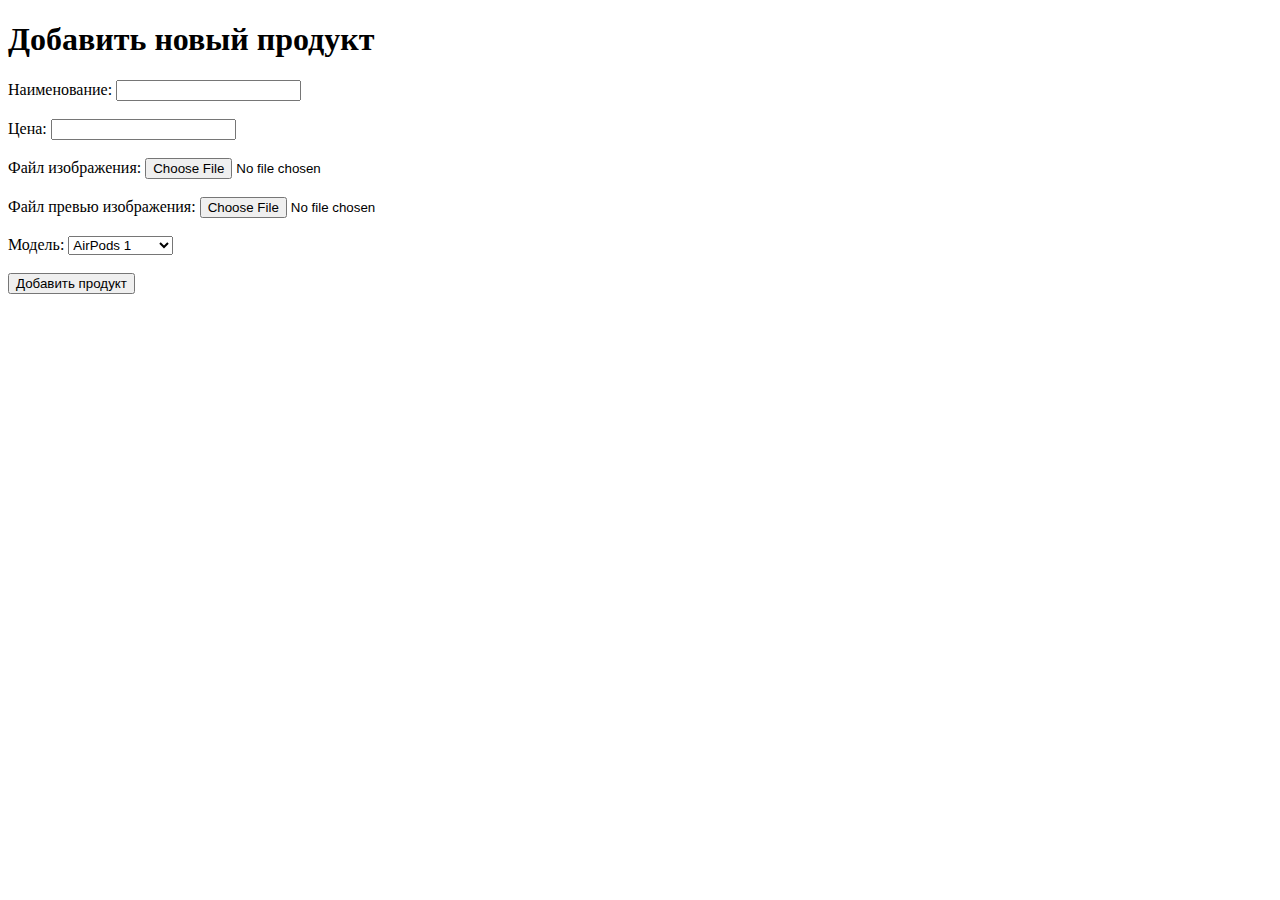
==== admin.html @ 5da68980 "big changes" ====
<!DOCTYPE html>
<html>
<head>
    <title>ADMIN PANEL</title>
    <script src="https://code.jquery.com/jquery-3.6.0.min.js"></script>
</head>
<body>
    <h1>Добавить новый продукт</h1>
    <form id="addProductForm" enctype="multipart/form-data">
        <label for="name">Наименование:</label>
        <input type="text" id="name" name="name"><br><br>
        
        <label for="price">Цена:</label>
        <input type="text" id="price" name="price"><br><br>
        
        <label for="image">Файл изображения:</label>
        <input type="file" id="image" name="image"><br><br>
        
        <label for="imagePreview">Файл превью изображения:</label>
        <input type="file" id="imagePreview" name="imagePreview"><br><br>
        
        <label for="model">Модель:</label>
        <select id="model" name="model">
            <option value="airpods 1">AirPods 1</option>
            <option value="airpods 2">AirPods 2</option>
            <option value="airpods 3">AirPods 3</option>
            <option value="airpods pro 1">AirPods Pro 1</option>
            <option value="airpods pro 2">AirPods Pro 2</option>
        </select><br><br>
        
        <input type="submit" value="Добавить продукт">
    </form>
    
    <script>
        $(document).ready(function(){
            $('#addProductForm').submit(function(e){
                e.preventDefault();
                var formData = new FormData(this);
                
                $.ajax({
                    url: 'http://localhost:8080/katalog',
                    type: 'POST',
                    data: formData,
                    cache: false,
                    contentType: false,
                    processData: false,
                    success: function(response){
                        alert('Product added successfully!');
                        // Дополнительные действия при успешном добавлении продукта
                    },
                    error: function(xhr, status, error){
                        alert('Failed to add product: ' + error); // Используем параметр error для вывода точного сообщения об ошибке
                    }
                });
            });
        });
    </script>
</body>
</html>
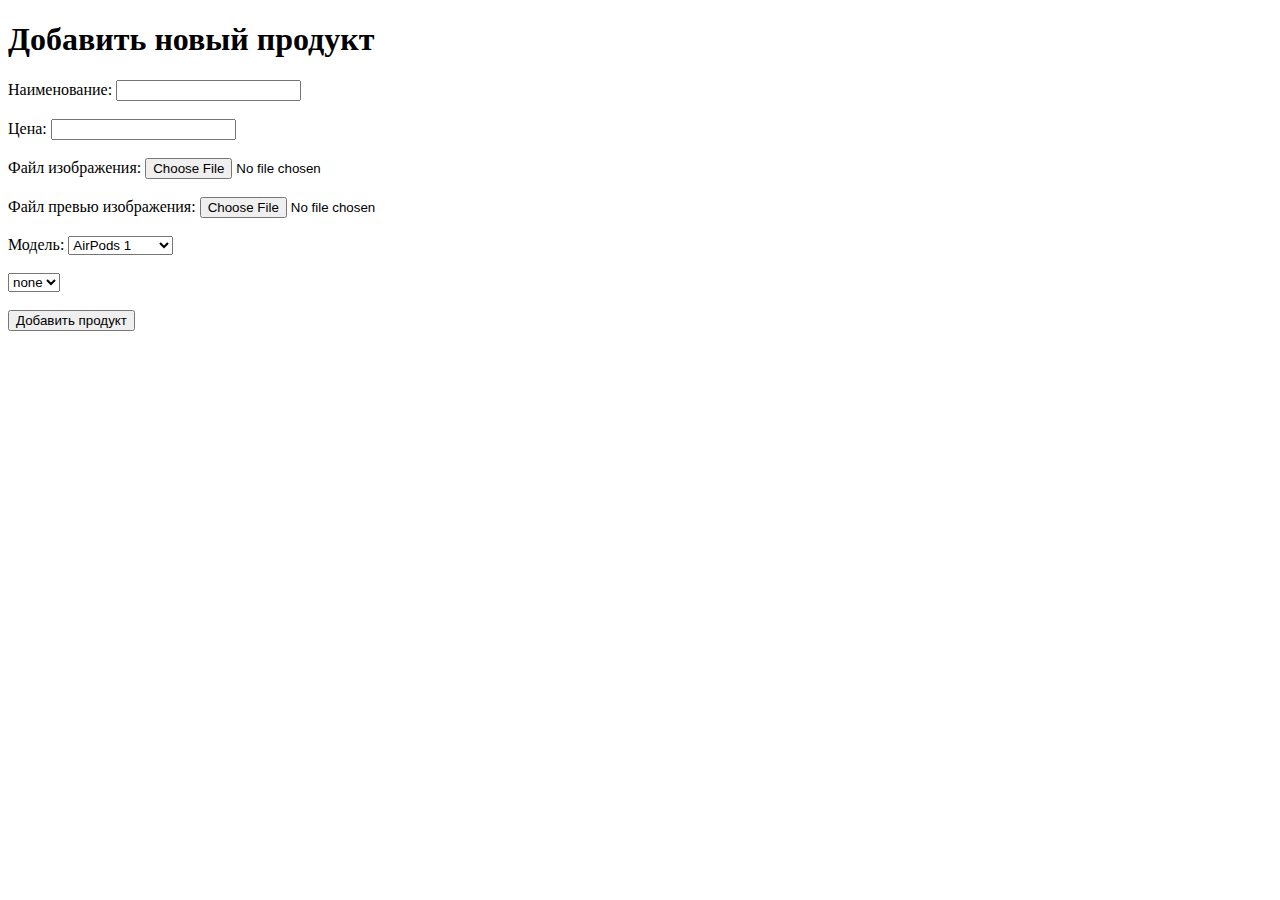
==== commit 86bb4950: "category add" ====
--- a/admin.html
+++ b/admin.html
@@ -27,6 +27,9 @@
             <option value="airpods pro 1">AirPods Pro 1</option>
             <option value="airpods pro 2">AirPods Pro 2</option>
         </select><br><br>
+        <select id="category" name="category">
+            <option value="none">none</option>
+        </select><br><br>
         
         <input type="submit" value="Добавить продукт">
     </form>
@@ -38,7 +41,7 @@
                 var formData = new FormData(this);
                 
                 $.ajax({
-                    url: 'http://localhost:8080/katalog',
+                    url: 'http://5.39.32.179:8080/katalog',
                     type: 'POST',
                     data: formData,
                     cache: false,
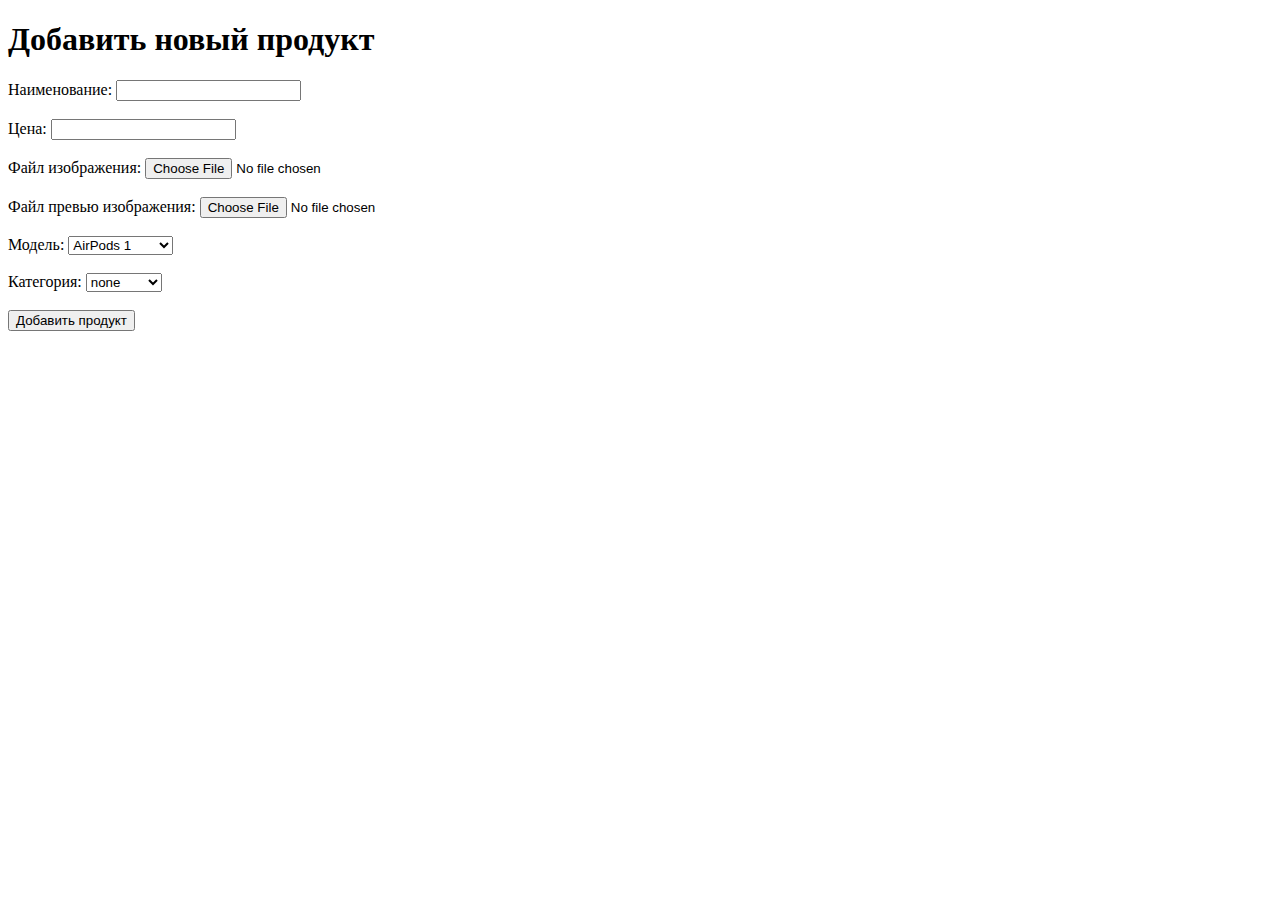
==== commit a0698700: "category add" ====
--- a/admin.html
+++ b/admin.html
@@ -27,8 +27,11 @@
             <option value="airpods pro 1">AirPods Pro 1</option>
             <option value="airpods pro 2">AirPods Pro 2</option>
         </select><br><br>
+        <label for="category">Категория:</label>
         <select id="category" name="category">
             <option value="none">none</option>
+            <option value="universal">universal</option>
+            <option value="designer">designer</option>
         </select><br><br>
         
         <input type="submit" value="Добавить продукт">
